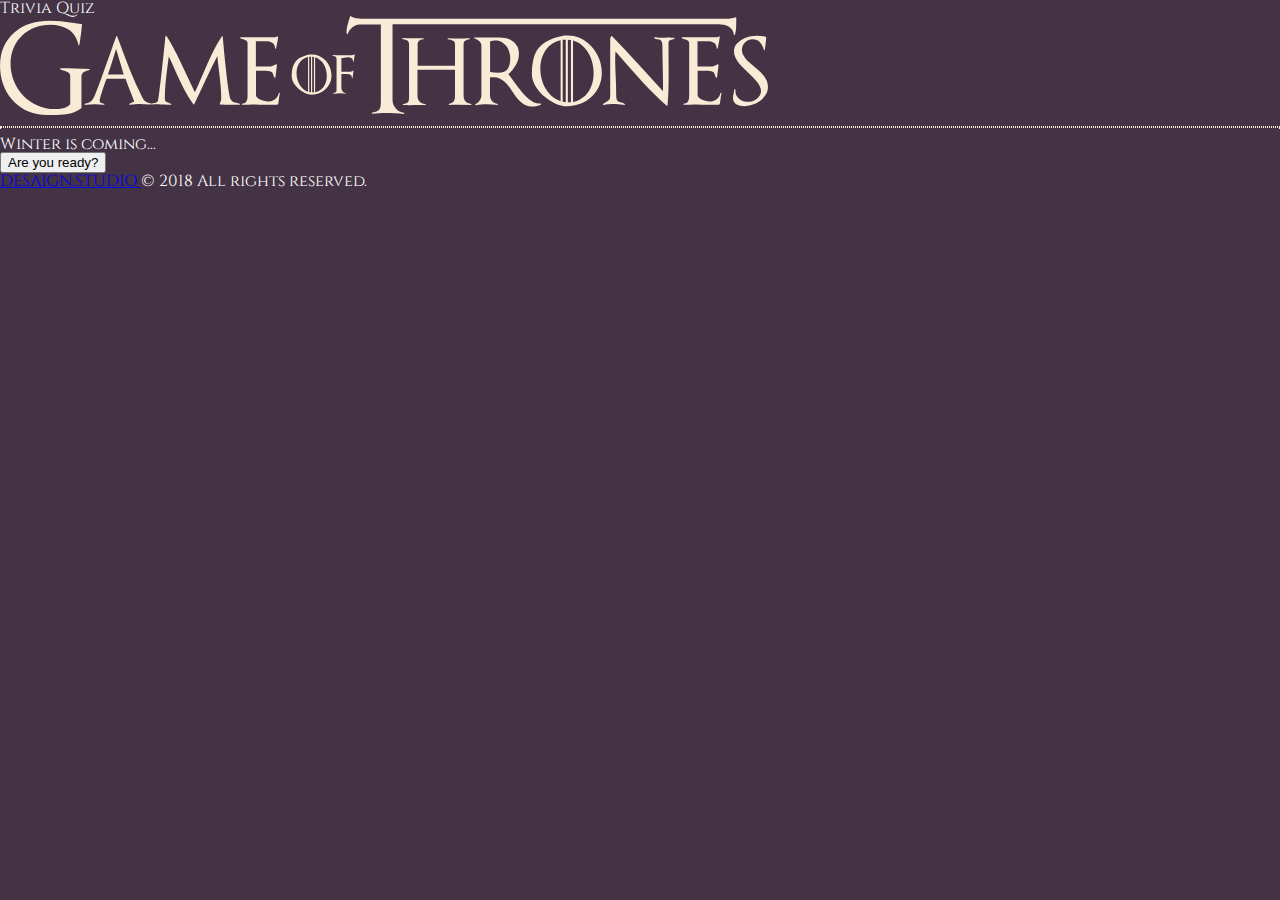
==== index.html @ 96af7e79 "added new javascript function" ====
<!doctype html>
<html lang="en">
<head>
<!-- Required meta tags -->
<meta charset="utf-8">
<meta http-equiv="X-UA-Compatible" content="IE=edge">
<!--<meta http-equiv="refresh" content="10" />just for auto-refresh in dev-->
<meta name="viewport" content="width=device-width, initial-scale=1, shrink-to-fit=no">
<meta name="author" content="#DESAIGNER" />
<meta name="description" content="#"/> 
<meta name="keywords" content="#"/>
<link rel="shortcut icon" href="assets/images/favicon.ico" />
<title>TRIVIA - Game Of Thrones</title>
<!--===CSS===-->
<!--Reset CSS-->
<link rel="stylesheet" type="text/css" href="assets/css/reset.css">
<!------->
<!--BootStrap CSS-->
<link rel="stylesheet" href="https://stackpath.bootstrapcdn.com/bootstrap/4.1.0/css/bootstrap.min.css" integrity="sha384-9gVQ4dYFwwWSjIDZnLEWnxCjeSWFphJiwGPXr1jddIhOegiu1FwO5qRGvFXOdJZ4" crossorigin="anonymous">
<!------->
<!--Developer CSS-->
<link rel="stylesheet" type="text/css" href="assets/css/style.css">
<!------->
<!--===JS===-->
<!--jQuery-->
<script src="https://ajax.googleapis.com/ajax/libs/jquery/3.3.1/jquery.min.js"></script>
<!------->
<!--Developer JS-->

<!------->
</head>
<!--===-->
<body>
 	<div class="container">
		<div class="row">
			<div class="col-md-12">
				<p><h3 class="ml-5 pl-5 text-white-50">Trivia Quiz</h3></p>
				<p><img src="assets/images/GOTicon.svg" alt="Game of Thrones Icon" width="60%" height="100%" /></p>
				<hr>
			</div>			
			</div>
		<div class="row">
			<div class="col-md-12">
				<div class="mainArea">
					
				</div>
			</div>
		</div>
	</div>
    <div class="container" id="mainArea">
    </div> <!-- /container -->
	<!--    footer-->
    
    <footer>
    <!--Copyright-->
    <div class="footer-copyright text-center bg-danger text-capitalize text-white p-2 fixed-bottom">
        
        <a href="http://desaign.studio" class="text-capitalize text-white"> DESAIGN.STUDIO </a>© 2018 All rights reserved.
    </div>
    <!--/.Copyright-->    
    </footer>	
<!--BootStrap JavaScript-->
<script src="https://code.jquery.com/jquery-3.3.1.slim.min.js" integrity="sha384-q8i/X+965DzO0rT7abK41JStQIAqVgRVzpbzo5smXKp4YfRvH+8abtTE1Pi6jizo" crossorigin="anonymous"></script>
<script src="https://cdnjs.cloudflare.com/ajax/libs/popper.js/1.14.0/umd/popper.min.js" integrity="sha384-cs/chFZiN24E4KMATLdqdvsezGxaGsi4hLGOzlXwp5UZB1LY//20VyM2taTB4QvJ" crossorigin="anonymous"></script>
<script src="https://stackpath.bootstrapcdn.com/bootstrap/4.1.0/js/bootstrap.min.js" integrity="sha384-uefMccjFJAIv6A+rW+L4AHf99KvxDjWSu1z9VI8SKNVmz4sk7buKt/6v9KI65qnm" crossorigin="anonymous"></script>
<!------->
<script type="text/javascript" src="assets/js/main.js"></script>
</body>
</html>
---- assets/css/style.css ----
@import url('https://fonts.googleapis.com/css?family=Cinzel');

body{
	background-color: #443344;
	color: #ffffff;
	font-family: 'Cinzel', serif; 
	margin: 0 auto;
}

hr {
	border: dotted 1px antiquewhite;
}

/*
.timer-p {
  margin-top: 40px;
	font-size: 24px;
}

.timer {
	font-size: 30px;
}
*/
/*




.answer:hover {
  background: pink;
}

.answer {
  padding-top: 7px;
  height: 45px;
  color: black;
  padding-left: 14px;
  background-color: white;
  border-radius: 4px;
}

.img-wrong {
  margin-top: 40px;
}

.first-answer {
  margin-top: 40px;
}

.reset-button {
  margin-top: 40px;
}

.summary-correct {
  margin-top: 40px;
}
*/
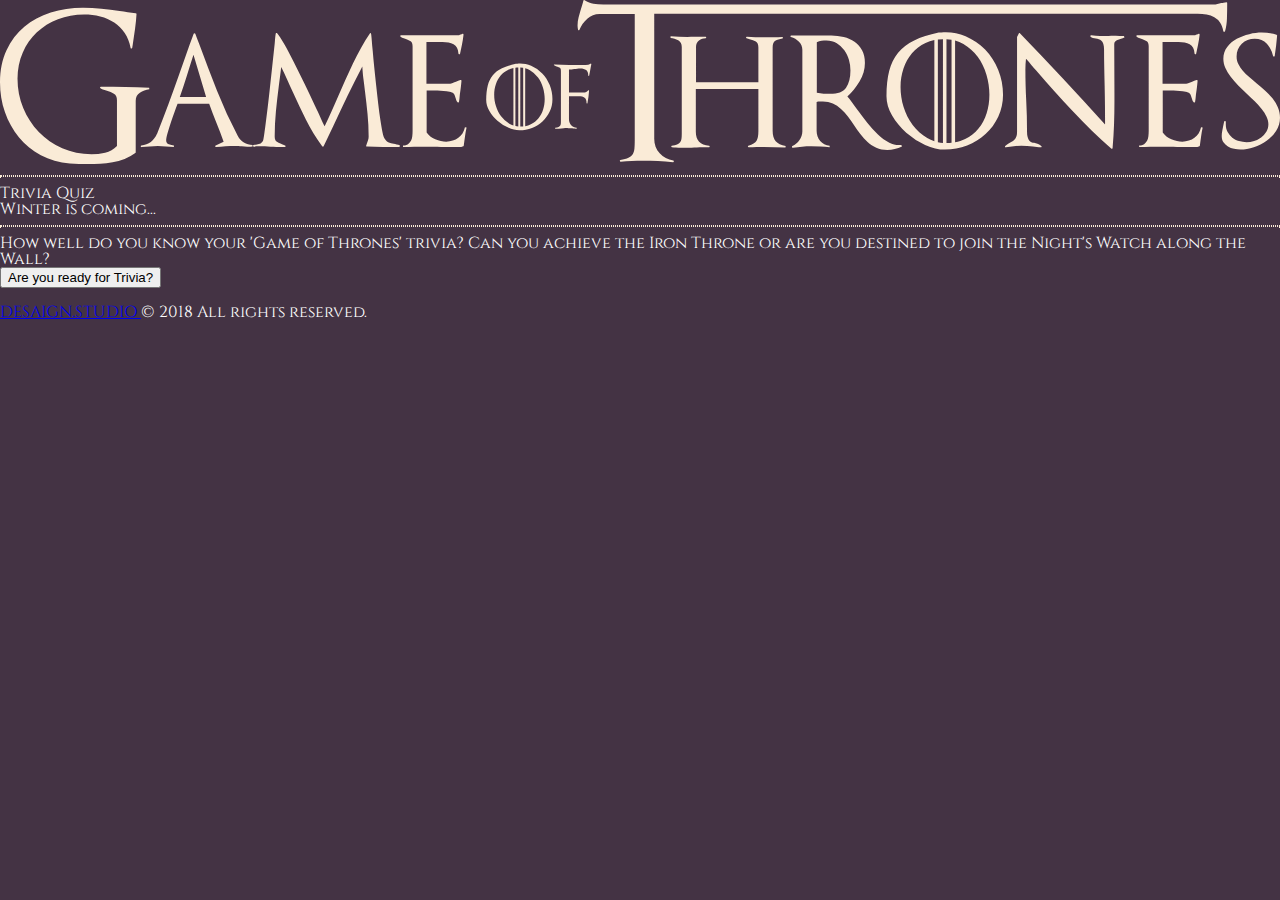
==== commit d872e5ae: "add more stuff" ====
--- a/index.html
+++ b/index.html
@@ -34,21 +34,21 @@
  	<div class="container">
 		<div class="row">
 			<div class="col-md-12">
-				<p><h3 class="ml-5 pl-5 text-white-50">Trivia Quiz</h3></p>
-				<p><img src="assets/images/GOTicon.svg" alt="Game of Thrones Icon" width="60%" height="100%" /></p>
-				<hr>
-			</div>			
+				<p class="p-4 hideTrigger"><img src="assets/images/GOTicon.svg" alt="Game of Thrones Icon" width="100%" /></p>
 			</div>
-		<div class="row">
-			<div class="col-md-12">
-				<div class="mainArea">
-					
-				</div>
+			<div class="col-md-12 hideTrigger"><hr></div>
+			<div class="col-md-4">
+				<p><h3 class="text-white-50 p-2">Trivia Quiz</h3></p>
 			</div>
-		</div>
+			<div class="col-md-8">
+				<p><h3 class="mainArea p-2 text-right"></h3></p>
+			</div>
+			<div class="col-md-12"><hr></div>	
 	</div>
-    <div class="container" id="mainArea">
-    </div> <!-- /container -->
+    <div class="row"><h4 class="p-5" id="mainQuestion">How well do you know your 'Game of Thrones' trivia? Can you achieve the Iron Throne or are you destined to join the Night's Watch along the Wall?</h4><div class="col-md-12" id="mainArea"></div></div> 
+	
+	<div class="row p-5">&#160;</div>
+	<!-- /container -->
 	<!--    footer-->
     
     <footer>
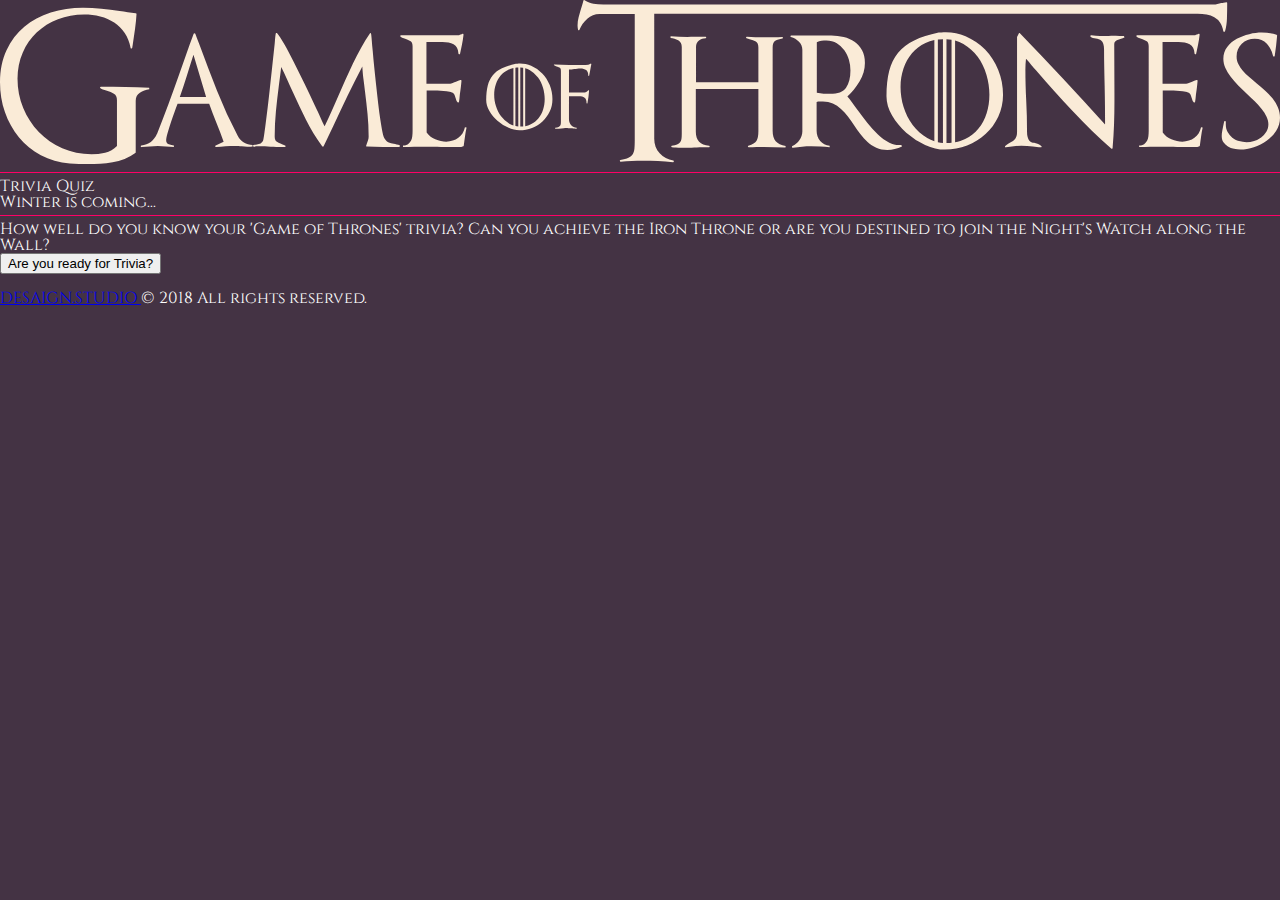
==== commit a3971224: "adding final files" ====
--- a/index.html
+++ b/index.html
@@ -36,14 +36,14 @@
 			<div class="col-md-12">
 				<p class="p-4 hideTrigger"><img src="assets/images/GOTicon.svg" alt="Game of Thrones Icon" width="100%" /></p>
 			</div>
-			<div class="col-md-12 hideTrigger"><hr></div>
+			<div class="col-md-12 hideTrigger"><hr class="bg-info"></div>
 			<div class="col-md-4">
 				<p><h3 class="text-white-50 p-2">Trivia Quiz</h3></p>
 			</div>
 			<div class="col-md-8">
 				<p><h3 class="mainArea p-2 text-right"></h3></p>
 			</div>
-			<div class="col-md-12"><hr></div>	
+			<div class="col-md-12"><hr class="bg-info"></div>	
 	</div>
     <div class="row"><h4 class="p-5" id="mainQuestion">How well do you know your 'Game of Thrones' trivia? Can you achieve the Iron Throne or are you destined to join the Night's Watch along the Wall?</h4><div class="col-md-12" id="mainArea"></div></div> 
 	
--- a/assets/css/style.css
+++ b/assets/css/style.css
@@ -9,6 +9,18 @@
 
 hr {
 	border: dotted 1px antiquewhite;
+}
+
+hr {
+width: 100%;
+height: 1px;
+margin-left: auto;
+margin-right: auto;
+background-color:#FF0066;
+color:#FF0066;
+border: 0 none;
+margin-top: 5px;
+margin-bottom:5px;
 }
 
 /*
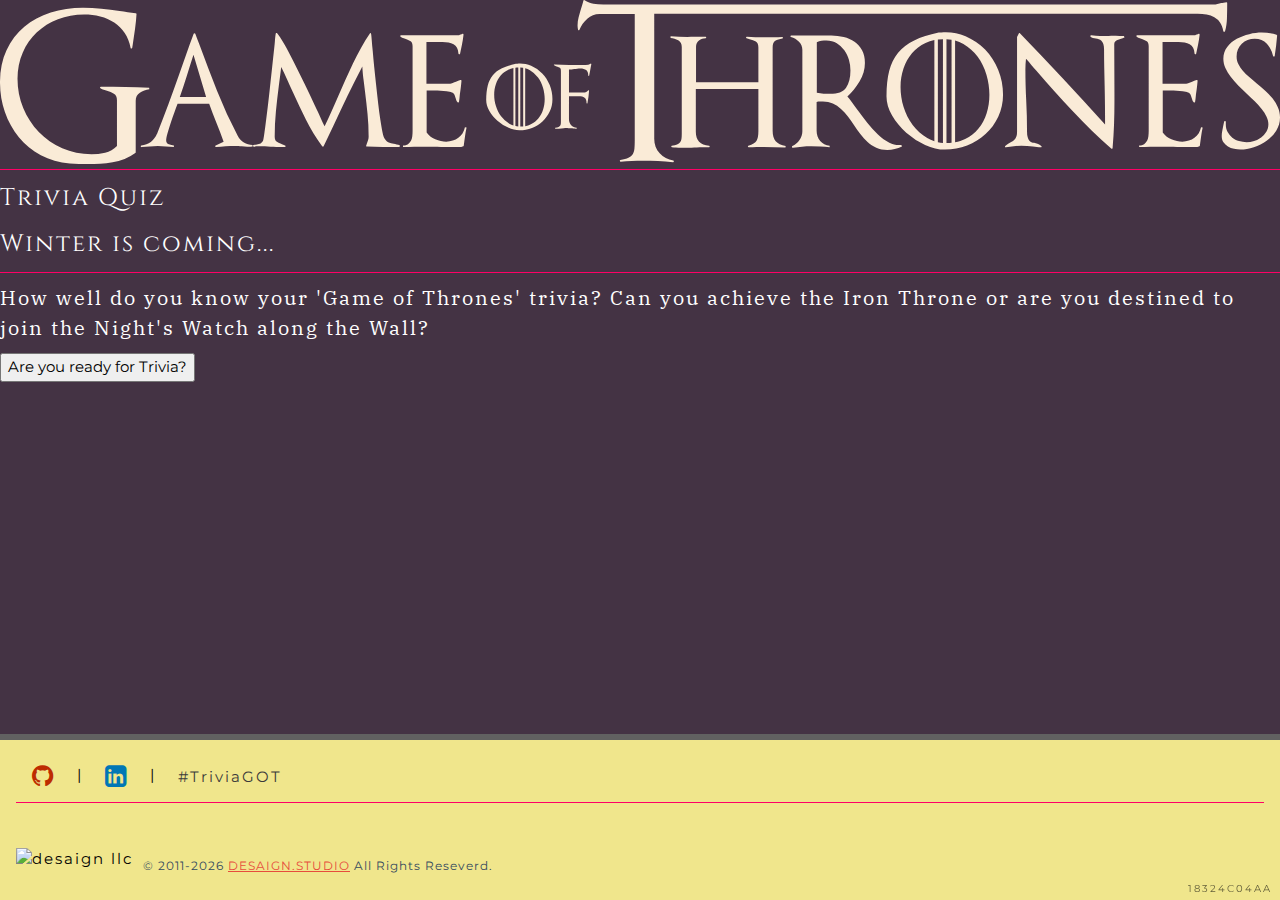
==== commit 98fe9826: "18324C04AA" ====
--- a/index.html
+++ b/index.html
@@ -1,69 +1,235 @@
 <!doctype html>
-<html lang="en">
+
+<!--
+
+        ╥ DESIGNED AND DEVELOPED BY...
+        ║ 
+        ║   /       ───
+        ║ ╓──╖ ╓───────╖ ╓╖ ╓───╖ ╓───╖ TM
+        ║ ║  ║ ║       ║ ╙╜ ║   ║ ║   ║  
+    ╓───╫─╫──╜ ╙──╖ ╓──╫──╖ ║   ║ ║   ║
+    ║   ║ ║       ║ ║  ║  ║ ║   ║ ║   ║
+    ║   ║ ╙───────╜ ╙──╜  ║ ╙───╫─╜   ║ 
+    ║   ║ SINCE 20ELEVEN  ║     ║     ╙ LLC © HTTPS://DESAIGN.APP 
+    ╙───╜                 ╙─────╜             ALL RIGHTS RESERVED
+  
+-->
+
+<html dir="ltr" lang="en-US">
+
+<!--=============================================-->
+<!--=============================================-->
+<!--=============================================-->
+
 <head>
-<!-- Required meta tags -->
-<meta charset="utf-8">
-<meta http-equiv="X-UA-Compatible" content="IE=edge">
-<!--<meta http-equiv="refresh" content="10" />just for auto-refresh in dev-->
-<meta name="viewport" content="width=device-width, initial-scale=1, shrink-to-fit=no">
-<meta name="author" content="#DESAIGNER" />
-<meta name="description" content="#"/> 
-<meta name="keywords" content="#"/>
-<link rel="shortcut icon" href="assets/images/favicon.ico" />
-<title>TRIVIA - Game Of Thrones</title>
-<!--===CSS===-->
-<!--Reset CSS-->
-<link rel="stylesheet" type="text/css" href="assets/css/reset.css">
-<!------->
-<!--BootStrap CSS-->
-<link rel="stylesheet" href="https://stackpath.bootstrapcdn.com/bootstrap/4.1.0/css/bootstrap.min.css" integrity="sha384-9gVQ4dYFwwWSjIDZnLEWnxCjeSWFphJiwGPXr1jddIhOegiu1FwO5qRGvFXOdJZ4" crossorigin="anonymous">
-<!------->
-<!--Developer CSS-->
-<link rel="stylesheet" type="text/css" href="assets/css/style.css">
-<!------->
-<!--===JS===-->
-<!--jQuery-->
-<script src="https://ajax.googleapis.com/ajax/libs/jquery/3.3.1/jquery.min.js"></script>
-<!------->
-<!--Developer JS-->
-
-<!------->
+
+    <!--:::::::::::::::::::::::::::::::::::::::
+  Required meta tags
+::::::::::::::::::::::::::::::::::::::::-->
+
+    <meta charset="utf-8">
+    <!--just for auto-refresh or redirect use the following meta tag-->
+    <!--<meta http-equiv="refresh" content="10" />-->
+    <!--<meta http-equiv="refresh" content="0; url=http://website.com/" />-->
+    <meta http-equiv="X-UA-Compatible" content="IE=edge">
+    <meta name="viewport" content="width=device-width, initial-scale=1, shrink-to-fit=no">
+    <meta name="author" content="#DESAIGNER" />
+    <meta name="description" content="#" />
+    <meta name="keywords" content="#" />
+    <link rel="shortcut icon" type="image/gif" href="https://raw.githubusercontent.com/kratuvwxyz/assets2/master/images/favicon.gif" />
+
+    <!--:::::::::::::::::::::::::::::::::::::::
+  Stylesheets
+::::::::::::::::::::::::::::::::::::::::-->
+    <!--Google Fonts-->
+    <link href="https://fonts.googleapis.com/css?family=IBM+Plex+Serif:400,400i" rel="stylesheet">
+    <link href="https://fonts.googleapis.com/css?family=Montserrat" rel="stylesheet">
+
+    <!--Reset CSS-->
+    <link rel="stylesheet" href="https://raw.githubusercontent.com/kratuvwxyz/assets2/tree/master/css/reset.css">
+
+    <!--Other CSS-->
+
+    <!--W3.CSS-->
+    <link rel="stylesheet" href="https://www.w3schools.com/w3css/4/w3.css">
+    <!--++++++-->
+    <!--BootStrap CSS-->
+    <link rel="stylesheet" href="https://stackpath.bootstrapcdn.com/bootstrap/4.1.0/css/bootstrap.min.css" integrity="sha384-9gVQ4dYFwwWSjIDZnLEWnxCjeSWFphJiwGPXr1jddIhOegiu1FwO5qRGvFXOdJZ4" crossorigin="anonymous">
+    <!--++++++-->
+
+    <!--Awesome Fonts Library-->
+    <link rel="stylesheet" href="https://cdnjs.cloudflare.com/ajax/libs/font-awesome/4.7.0/css/font-awesome.min.css">
+    <!--++++++-->
+
+    <!--Developer CSS-->
+    <!--STYLE CSS-->
+    <style>
+        body {
+            font-family: 'Montserrat', sans-serif;
+            background-image: url('');
+            background-color: whitesmoke;
+            letter-spacing: 1px;
+        }
+        
+        h1,
+        h2,
+        h3,
+        h4,
+        h5,
+        h6 {
+            font-family: 'IBM Plex Serif', serif;
+        }
+        
+        footer {
+            background-image: url(https://raw.githubusercontent.com/kratuvwxyz/assets2/master/images/background/pattern/confectionary.png);
+            background-color: khaki;
+        }
+    </style>
+    <!--++++++-->
+    <link rel="stylesheet" href="assets/css/style.css" type="text/css">
+
+    <!--:::::::::::::::::::::::::::::::::::::::
+  JavaScript
+::::::::::::::::::::::::::::::::::::::::-->
+    <!--jQuery-->
+    <script src="https://ajax.googleapis.com/ajax/libs/jquery/3.3.1/jquery.min.js"></script>
+    <!--++++++-->
+
+
+
+    <!--:::::::::::::::::::::::::::::::::::::::
+  Document Title
+::::::::::::::::::::::::::::::::::::::::-->
+
+    <title>Trivia - GOT</title>
+
 </head>
-<!--===-->
+
+<!--=============================================-->
+<!--=============================================-->
+<!--=============================================-->
+
 <body>
- 	<div class="container">
-		<div class="row">
-			<div class="col-md-12">
-				<p class="p-4 hideTrigger"><img src="assets/images/GOTicon.svg" alt="Game of Thrones Icon" width="100%" /></p>
-			</div>
-			<div class="col-md-12 hideTrigger"><hr class="bg-info"></div>
-			<div class="col-md-4">
-				<p><h3 class="text-white-50 p-2">Trivia Quiz</h3></p>
-			</div>
-			<div class="col-md-8">
-				<p><h3 class="mainArea p-2 text-right"></h3></p>
-			</div>
-			<div class="col-md-12"><hr class="bg-info"></div>	
-	</div>
-    <div class="row"><h4 class="p-5" id="mainQuestion">How well do you know your 'Game of Thrones' trivia? Can you achieve the Iron Throne or are you destined to join the Night's Watch along the Wall?</h4><div class="col-md-12" id="mainArea"></div></div> 
-	
-	<div class="row p-5">&#160;</div>
-	<!-- /container -->
-	<!--    footer-->
-    
-    <footer>
-    <!--Copyright-->
-    <div class="footer-copyright text-center bg-danger text-capitalize text-white p-2 fixed-bottom">
-        
-        <a href="http://desaign.studio" class="text-capitalize text-white"> DESAIGN.STUDIO </a>© 2018 All rights reserved.
+
+    <!--:::::::::::::::::::::::::::::::::::::::
+  Document Wrapper
+::::::::::::::::::::::::::::::::::::::::-->
+
+
+    <div class="container">
+        <div class="row">
+            <div class="col-md-12 hideTrigger">
+                <div class="p-5">
+                    <a href="index.html">
+                        <img src="assets/images/GOTicon.svg" alt="GOT Icon" />
+                    </a>
+                </div>
+            </div>
+            <div class="col-md-12 hideTrigger">
+                <hr class="bg-info">
+            </div>
+            <div class="col-md-4">
+                <h3 class="text-white-50 textCinzel text-center pt-3 ml-3">Trivia Quiz</h3>
+            </div>
+            <div class="col-md-8">
+                <h3 class="pt-3 mr-3 mainArea text-center textCinzel"></h3>
+            </div>
+            <div class="col-md-12">
+                <hr class="bg-info">
+            </div>
+        </div>
+        <div class="row">
+            <h4 class="p-5 text-center" id="mainQuestion">How well do you know your 'Game of Thrones' trivia? Can you achieve the Iron Throne or are you destined to join the Night's Watch along the Wall?</h4>
+            <div class="col-md-12" id="mainArea"></div>
+        </div>
+        <!-- <div class="row p-5">&#160;</div> -->
     </div>
-    <!--/.Copyright-->    
-    </footer>	
-<!--BootStrap JavaScript-->
-<script src="https://code.jquery.com/jquery-3.3.1.slim.min.js" integrity="sha384-q8i/X+965DzO0rT7abK41JStQIAqVgRVzpbzo5smXKp4YfRvH+8abtTE1Pi6jizo" crossorigin="anonymous"></script>
-<script src="https://cdnjs.cloudflare.com/ajax/libs/popper.js/1.14.0/umd/popper.min.js" integrity="sha384-cs/chFZiN24E4KMATLdqdvsezGxaGsi4hLGOzlXwp5UZB1LY//20VyM2taTB4QvJ" crossorigin="anonymous"></script>
-<script src="https://stackpath.bootstrapcdn.com/bootstrap/4.1.0/js/bootstrap.min.js" integrity="sha384-uefMccjFJAIv6A+rW+L4AHf99KvxDjWSu1z9VI8SKNVmz4sk7buKt/6v9KI65qnm" crossorigin="anonymous"></script>
-<!------->
-<script type="text/javascript" src="assets/js/main.js"></script>
+
+    <!--:::::::::::::::::::::::::::::::::::::::
+  Footer
+::::::::::::::::::::::::::::::::::::::::-->
+    <br><br><br><br><br><br><br><br><br>
+
+    <section id="footerSection">
+
+        <footer class="w3-container w3-bottom w3-topbar w3-border-dark-gray w3-khaki" id="footerCopyright">
+
+            <!--links-->
+            <div id="footerLinks" class="w3-padding-16">
+                <a href="#" target="_blank"><i class="fa fa-github w3-btn" style="font-size:25px;color: #bd2c00;"></i></a> |
+                <a href="#" target="_blank"><i class="fa fa-linkedin-square w3-btn" style="font-size:25px;color: #0077b5;"></i></a> |
+                <a href="index.html" class="w3-text-dark-gray w3-btn">#TriviaGOT</a>
+                <hr>
+            </div>
+
+            <!--logo-->
+            <div id="logoCopyright" class="w3-row w3-display-container w3-padding-24">
+
+                <img src="https://kratuvwxyz.github.io/assets/images/footer/DESAIGNLLC.svg" alt="desaign llc" height="60" border="none" style="padding-bottom: 5px;" />
+
+                <span class="w3-display-bottom" style="white-space: nowrap; font-size: 12px; line-height: 20px; letter-spacing: 1px; color: #34495e; vertical-align: bottom;">&#160;&copy; 2011-<script type="text/javascript">var d = new Date();document.write(d.getFullYear());</script> <a href="http://desaign.studio" style="color:#e74c3c; text-decoration: underline; vertical-align: bottom;" target="_blank" >DESAIGN.STUDIO</a> All Rights Reseverd.</span>
+
+                <!--plog number-->
+                <div id="plog" class="w3-bottom w3-khaki" style="z-index: 99999"><span class="w3-display-bottomright w3-padding-small w3-margin-right w3-opacity" style="font-size: 10px;">18324C04AA</span></div>
+
+            </div>
+
+        </footer>
+
+        <script type="text/javascript">
+            window.onscroll = function() {
+                scrollFunction()
+            };
+
+            function scrollFunction() {
+                if (document.body.scrollTop > 20 || document.documentElement.scrollTop > 20) {
+                    document.getElementById("footerCopyright").style.bottom = "-140px";
+                } else {
+                    document.getElementById("footerCopyright").style.bottom = "0px";
+                }
+            }
+
+            $(".w3-btn").hover(function() {
+                $(this).css("box-shadow", "none");
+            });
+        </script>
+
+    </section>
+
+
+    <!--:::::::::::::::::::::::::::::::::::::::
+External JavaScripts
+::::::::::::::::::::::::::::::::::::::::-->
+
+    <!-- Developer JavaScript -->
+
+    <script type="text/javascript" src="assets/js/main.js"></script>
+
+    <script type="text/javascript">
+    </script>
+
 </body>
+
+<!--==========================================================-->
+<!--==========================================================-->
+<!--=============================================================
+
+	╥ DESIGNED AND DEVELOPED BY...
+	║ 
+	║   /       ───
+	║ ╓──╖ ╓───────╖ ╓╖ ╓───╖ ╓───╖ TM
+	║ ║  ║ ║       ║ ╙╜ ║   ║ ║   ║  
+╓───╫─╫──╜ ╙──╖ ╓──╫──╖ ║   ║ ║   ║
+║   ║ ║       ║ ║  ║  ║ ║   ║ ║   ║
+║   ║ ╙───────╜ ╙──╜  ║ ╙───╫─╜   ║ 
+║   ║ SINCE 20ELEVEN  ║     ║     ╙ LLC © HTTPS://DESAIGN.APP 
+╙───╜                 ╙─────╜             ALL RIGHTS RESERVED
+
+==============================================================-->
+<!--==========================================================-->
+<!--==========================================================-->
+
 </html>
+</body>
+
+</html>--- a/assets/css/style.css
+++ b/assets/css/style.css
@@ -1,27 +1,54 @@
 @import url('https://fonts.googleapis.com/css?family=Cinzel');
 
-body{
-	background-color: #443344;
-	color: #ffffff;
-	font-family: 'Cinzel', serif; 
-	margin: 0 auto;
+/* html {
+    font-size: 1rem;
+}
+
+@include media-breakpoint-up(sm) {
+    html {
+        font-size: 1.2rem;
+    }
+}
+
+@include media-breakpoint-up(md) {
+    html {
+        font-size: 1.4rem;
+    }
+}
+
+@include media-breakpoint-up(lg) {
+    html {
+        font-size: 1.6rem;
+    }
+} */
+
+body {
+    background-color: #443344;
+    color: #ffffff;
+    margin: 0 auto;
+    letter-spacing: 2px;
+}
+
+.textCinzel {
+    font-family: 'Cinzel', serif;
 }
 
 hr {
-	border: dotted 1px antiquewhite;
+    border: dotted 1px antiquewhite;
 }
 
 hr {
-width: 100%;
-height: 1px;
-margin-left: auto;
-margin-right: auto;
-background-color:#FF0066;
-color:#FF0066;
-border: 0 none;
-margin-top: 5px;
-margin-bottom:5px;
+    width: 100%;
+    height: 1px;
+    margin-left: auto;
+    margin-right: auto;
+    background-color: #FF0066;
+    color: #FF0066;
+    border: 0 none;
+    margin-top: 5px;
+    margin-bottom: 5px;
 }
+
 
 /*
 .timer-p {
@@ -33,6 +60,8 @@
 	font-size: 30px;
 }
 */
+
+
 /*
 
 
@@ -66,4 +95,4 @@
 .summary-correct {
   margin-top: 40px;
 }
-*/
+*/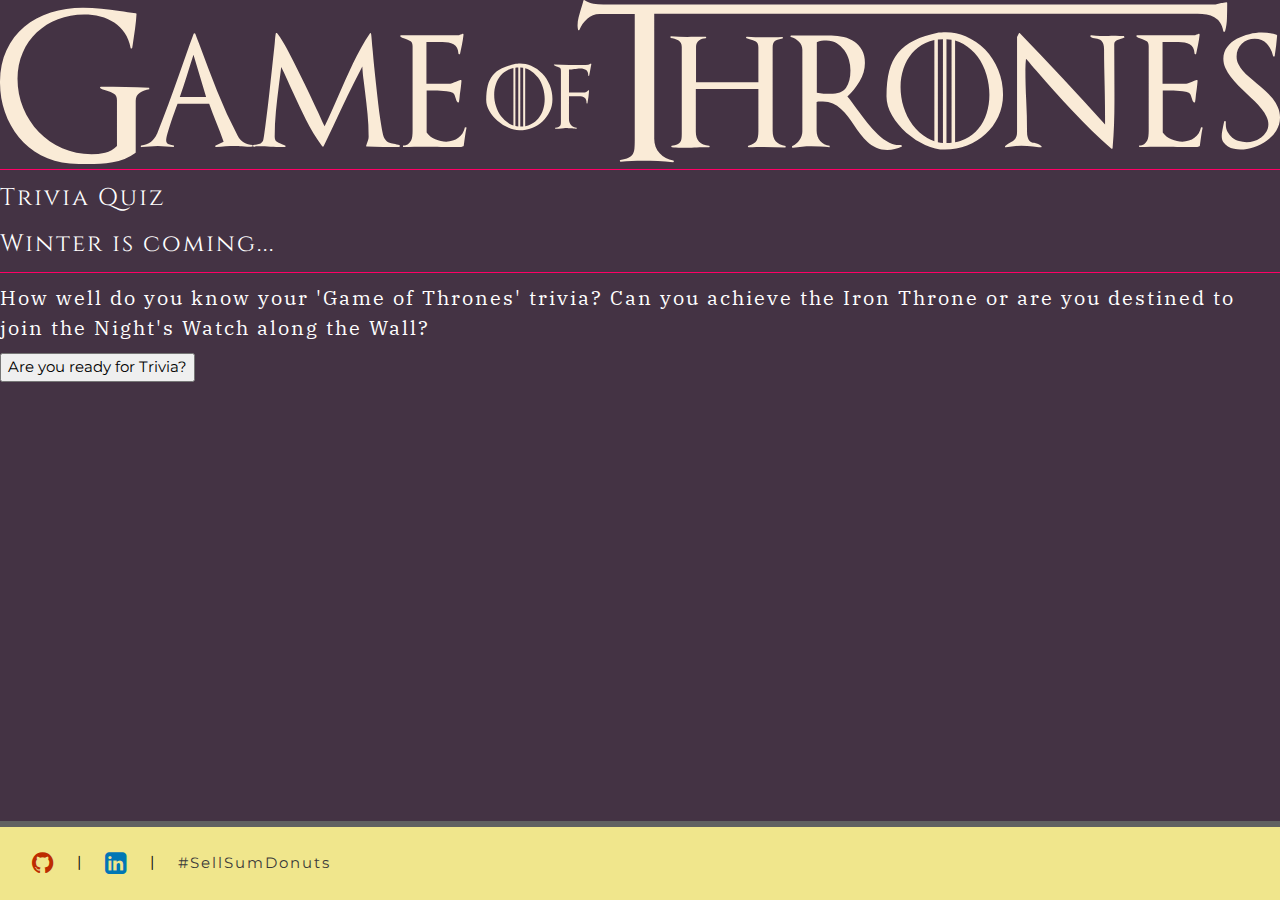
==== commit 2e28e930: "footer" ====
--- a/index.html
+++ b/index.html
@@ -148,53 +148,78 @@
     <!--:::::::::::::::::::::::::::::::::::::::
   Footer
 ::::::::::::::::::::::::::::::::::::::::-->
-    <br><br><br><br><br><br><br><br><br>
-
-    <section id="footerSection">
-
-        <footer class="w3-container w3-bottom w3-topbar w3-border-dark-gray w3-khaki" id="footerCopyright">
-
-            <!--links-->
-            <div id="footerLinks" class="w3-padding-16">
-                <a href="#" target="_blank"><i class="fa fa-github w3-btn" style="font-size:25px;color: #bd2c00;"></i></a> |
-                <a href="#" target="_blank"><i class="fa fa-linkedin-square w3-btn" style="font-size:25px;color: #0077b5;"></i></a> |
-                <a href="index.html" class="w3-text-dark-gray w3-btn">#TriviaGOT</a>
-                <hr>
-            </div>
-
-            <!--logo-->
-            <div id="logoCopyright" class="w3-row w3-display-container w3-padding-24">
-
-                <img src="https://kratuvwxyz.github.io/assets/images/footer/DESAIGNLLC.svg" alt="desaign llc" height="60" border="none" style="padding-bottom: 5px;" />
-
-                <span class="w3-display-bottom" style="white-space: nowrap; font-size: 12px; line-height: 20px; letter-spacing: 1px; color: #34495e; vertical-align: bottom;">&#160;&copy; 2011-<script type="text/javascript">var d = new Date();document.write(d.getFullYear());</script> <a href="http://desaign.studio" style="color:#e74c3c; text-decoration: underline; vertical-align: bottom;" target="_blank" >DESAIGN.STUDIO</a> All Rights Reseverd.</span>
-
-                <!--plog number-->
-                <div id="plog" class="w3-bottom w3-khaki" style="z-index: 99999"><span class="w3-display-bottomright w3-padding-small w3-margin-right w3-opacity" style="font-size: 10px;">18324C04AA</span></div>
-
-            </div>
-
-        </footer>
-
-        <script type="text/javascript">
-            window.onscroll = function() {
-                scrollFunction()
-            };
-
-            function scrollFunction() {
-                if (document.body.scrollTop > 20 || document.documentElement.scrollTop > 20) {
-                    document.getElementById("footerCopyright").style.bottom = "-140px";
-                } else {
-                    document.getElementById("footerCopyright").style.bottom = "0px";
-                }
+<br><br><br><br><br><br><br><br><br>
+
+<section id="footerSection">
+
+    <footer class="w3-container w3-bottom w3-topbar w3-border-dark-gray w3-khaki" id="footerCopyright">
+
+        <!--links-->
+        <div id="footerLinks" class="w3-padding-16">
+            <a href="https://github.com/kratuvwxyz/triviaGame" target="_blank"><i class="fa fa-github w3-btn" style="font-size:25px;color: #bd2c00;"></i></a> |
+            <a href="https://linkedin.com/in/desaignstudio" target="_blank"><i class="fa fa-linkedin-square w3-btn" style="font-size:25px;color: #0077b5;"></i></a> |
+            <a href="index.html" class="w3-text-dark-gray w3-btn">#SellSumDonuts</a>
+        </div>
+
+        <!--logo-->
+        <div id="logoCopyright" class="w3-row w3-display-container w3-padding-24">
+
+            <img src="https://kratuvwxyz.github.io/assets/images/footer/DESAIGNLLC.svg" alt="desaign llc" height="60" border="none" style="padding-bottom: 5px;" />
+
+            <span class="w3-display-bottom" style="white-space: nowrap; font-size: 12px; line-height: 20px; letter-spacing: 1px; color: #34495e; vertical-align: bottom;">&#160;&copy; 2011-<script type="text/javascript">var d = new Date();document.write(d.getFullYear());</script> <a href="http://desaign.studio" style="color:#e74c3c; text-decoration: underline; vertical-align: bottom;" target="_blank" >DESAIGN.STUDIO</a> All Rights Reseverd.</span>
+
+            <!--plog number-->
+            <div id="plog" class="w3-bottom w3-khaki" style="z-index: 99999"><span class="w3-display-bottomright w3-padding-small w3-margin-right w3-opacity" style="font-size: 10px;">18324C04AA</span></div>
+
+        </div>
+
+    </footer>
+
+    <script type="text/javascript">
+
+      $(function(){
+        $('#logoCopyright').hide();
+        if($(document).height() < $(window).height()){
+            $('#logoCopyright').show();
+        }
+        $(window).resize(function(){
+          if($(document).height() > $(window).height()){
+                $('#logoCopyright').slideUp('slow');
             }
-
-            $(".w3-btn").hover(function() {
-                $(this).css("box-shadow", "none");
-            });
-        </script>
-
-    </section>
+            else{
+                $('#logoCopyright').slideDown('slow');
+            }
+        });
+    });
+
+    $(window).scroll(function(){        
+        if ($(window).scrollTop() + $(window).height() >= $(document).height() - 0)
+        {
+                $('#logoCopyright').slideDown('slow');
+        }
+        else
+        {
+                $('#logoCopyright').slideUp('slow');
+        }
+    });
+
+    $(document).ready(function() {
+        if ($(window).height() >= $(document).height() )
+        {
+            $('#logoCopyright').data('size','hide');
+        }
+        else
+        {
+            $('#logoCopyright').data('size','show');
+        }
+    });
+
+      $(".w3-btn").hover(function() {
+          $(this).css("box-shadow", "none");
+      });
+    </script>
+
+</section>
 
 
     <!--:::::::::::::::::::::::::::::::::::::::
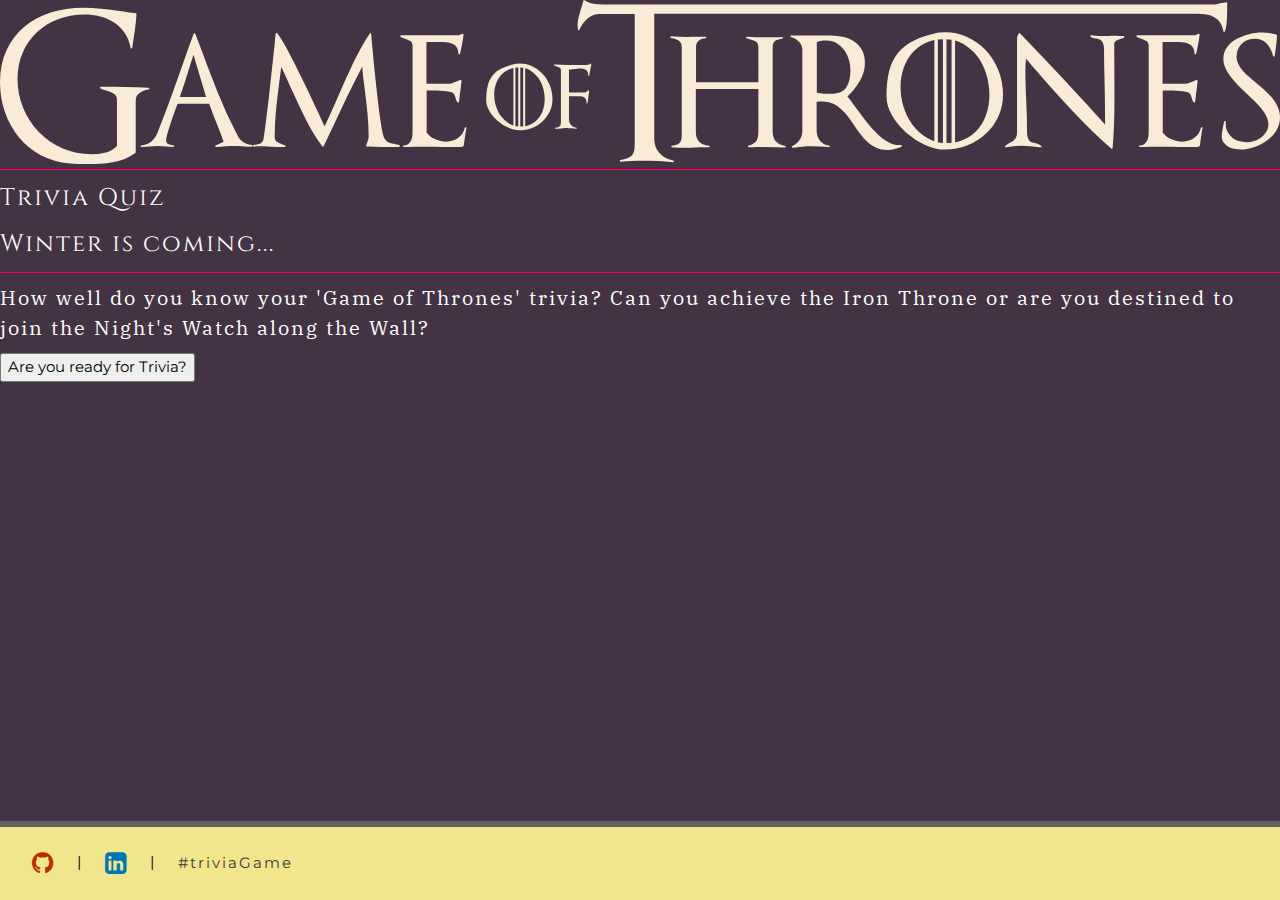
==== commit 5c6f1b6a: "footer" ====
--- a/index.html
+++ b/index.html
@@ -158,7 +158,7 @@
         <div id="footerLinks" class="w3-padding-16">
             <a href="https://github.com/kratuvwxyz/triviaGame" target="_blank"><i class="fa fa-github w3-btn" style="font-size:25px;color: #bd2c00;"></i></a> |
             <a href="https://linkedin.com/in/desaignstudio" target="_blank"><i class="fa fa-linkedin-square w3-btn" style="font-size:25px;color: #0077b5;"></i></a> |
-            <a href="index.html" class="w3-text-dark-gray w3-btn">#SellSumDonuts</a>
+            <a href="index.html" class="w3-text-dark-gray w3-btn">#triviaGame</a>
         </div>
 
         <!--logo-->
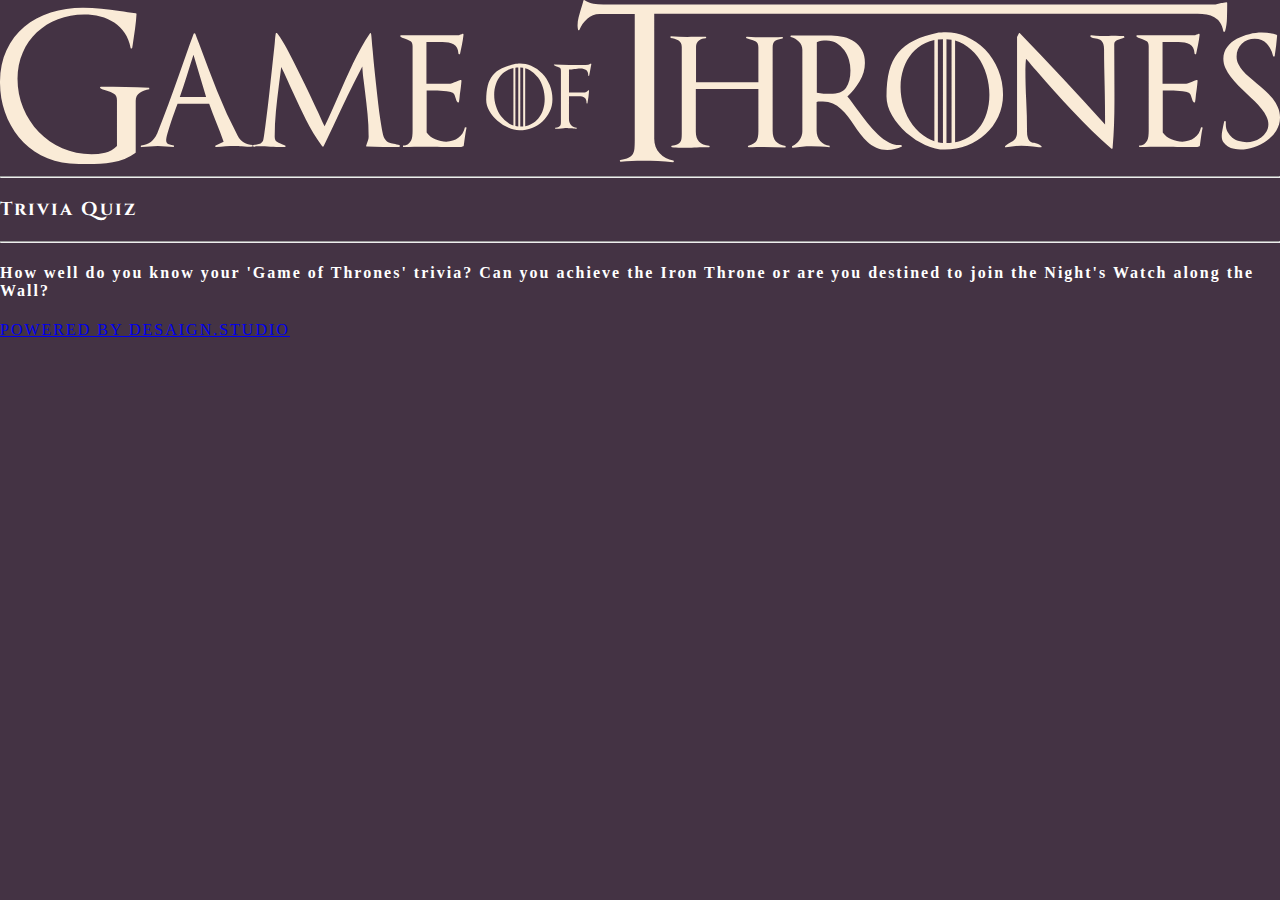
==== commit 521f2bc6: "web application updated" ====
--- a/index.html
+++ b/index.html
@@ -1,260 +1,131 @@
-<!doctype html>
+<!DOCTYPE html>
 
-<!--
+<!--#
+        ╥╥  DESIGNED AND DEVELOPED BY...
+        ║║ 
+        ║║ ╓╓──╖╖ ╓╓──── ────╖╖ ╓╖ ╓╓──╖╖ ╓╓──╖╖ TM
+        ║║ ║║  ║║ ║║         ║║ ╙╜ ║║  ║║ ║║  ║║
+    ╓╓──╫╫ ╫╫──╜╜ ╙╙──╖╖ ╓╓──╫╫ ╖╖ ║║  ║║ ║║  ║║
+    ║║  ║║ ║║         ║║ ║║  ║║ ║║ ║║  ║║ ║║  ║║
+    ║║  ║║ ║║         ║║ ║║  ║║ ║║ ║║  ║║ ║║  ║║
+    ║║  ║║ ╙╙──── ────╜╜ ╙╙──╜╜ ║║ ╙╙──╫╫ ╜╜  ║║
+    ║║  ║║  HTTPS://DESAIGN.APP ║║     ║║     ╙╙ LLC
+    ╙╙──╜╜  SINCE TWENTYELEVEN  ╙╙─ ───╜╜
+            Copyright © 2021
+            ALL RIGHTS RESERVED
+            --
+            Call: 1-860-DESAIGN
+            Mail: MEET@DESAIGN.STUDIO
+            Post: PO BOX 200001, AUSTIN TX 78720
+            --
+            Book an appointment with us at
+            https://calendly.com/desaignstudio
+            --
+            Follow us: #desaignstudio
+#-->
 
-        ╥ DESIGNED AND DEVELOPED BY...
-        ║ 
-        ║   /       ───
-        ║ ╓──╖ ╓───────╖ ╓╖ ╓───╖ ╓───╖ TM
-        ║ ║  ║ ║       ║ ╙╜ ║   ║ ║   ║  
-    ╓───╫─╫──╜ ╙──╖ ╓──╫──╖ ║   ║ ║   ║
-    ║   ║ ║       ║ ║  ║  ║ ║   ║ ║   ║
-    ║   ║ ╙───────╜ ╙──╜  ║ ╙───╫─╜   ║ 
-    ║   ║ SINCE 20ELEVEN  ║     ║     ╙ LLC © HTTPS://DESAIGN.APP 
-    ╙───╜                 ╙─────╜             ALL RIGHTS RESERVED
-  
--->
+<!--[if IE 8]><html class="no-js oldie ie8" lang="en"> <![endif]-->
+<!--[if IE 9]><html class="no-js oldie ie9" lang="en"> <![endif]-->
+<!--[if (gte IE 9)|!(IE)]><!-->
 
-<html dir="ltr" lang="en-US">
+<html class="no-js" dir="ltr" lang="en-US">
+  <!--<![endif]-->
 
-<!--=============================================-->
-<!--=============================================-->
-<!--=============================================-->
+  <head>
+    <meta charset="UTF-8" />
+    <meta http-equiv="X-UA-Compatible" content="IE=edge" />
+    <meta name="viewport" content="width=device-width, initial-scale=1.0" />
+    <!-- ! just for auto-refresh or redirect use the following meta tag -->
+    <!-- <meta http-equiv="refresh" content="61"> -->
+    <!-- <meta http-equiv="refresh" content="0; url=http://website.com/" /> -->
+    <!-- ! -->
+    <!--basic page needs-->
+    <meta name="author" content="Desaign Studio" />
+    <meta name="description" content="Game of Trivia by Desaign Studio" />
+    <meta name="keywords" content="Game of Trivia, Desaign, Studio, Digital, Creative, Agency" />
 
-<head>
+    <title>Game of Trivia | Desaign Studio</title>
 
-    <!--:::::::::::::::::::::::::::::::::::::::
-  Required meta tags
-::::::::::::::::::::::::::::::::::::::::-->
+    <!-- Disable tap highlight on IE -->
+    <meta name="msapplication-tap-highlight" content="no" />
 
-    <meta charset="utf-8">
-    <!--just for auto-refresh or redirect use the following meta tag-->
-    <!--<meta http-equiv="refresh" content="10" />-->
-    <!--<meta http-equiv="refresh" content="0; url=http://website.com/" />-->
-    <meta http-equiv="X-UA-Compatible" content="IE=edge">
-    <meta name="viewport" content="width=device-width, initial-scale=1, shrink-to-fit=no">
-    <meta name="author" content="#DESAIGNER" />
-    <meta name="description" content="#" />
-    <meta name="keywords" content="#" />
-    <link rel="shortcut icon" type="image/gif" href="https://raw.githubusercontent.com/kratuvwxyz/assets2/master/images/favicon.gif" />
+    <!-- Web Application Manifest -->
+    <link rel="manifest" href="./manifest.json" />
 
-    <!--:::::::::::::::::::::::::::::::::::::::
-  Stylesheets
-::::::::::::::::::::::::::::::::::::::::-->
-    <!--Google Fonts-->
-    <link href="https://fonts.googleapis.com/css?family=IBM+Plex+Serif:400,400i" rel="stylesheet">
-    <link href="https://fonts.googleapis.com/css?family=Montserrat" rel="stylesheet">
+    <!-- Add to homescreen for Chrome on Android -->
+    <meta name="mobile-web-app-capable" content="yes" />
+    <meta name="application-name" content="Game of Trivia by Desaign Studio" />
+    <link rel="icon" sizes="192x192" href="https://desaign.app/clients/cli/images/1x/favicon.ico" />
 
-    <!--Reset CSS-->
-    <link rel="stylesheet" href="https://raw.githubusercontent.com/kratuvwxyz/assets2/tree/master/css/reset.css">
+    <!-- Add to homescreen for Safari on iOS -->
+    <meta name="apple-mobile-web-app-capable" content="yes" />
+    <meta name="apple-mobile-web-app-status-bar-style" content="black" />
+    <meta name="apple-mobile-web-app-title" content="Game of Trivia by Desaign Studio" />
+    <link rel="apple-touch-icon" href="https://desaign.app/clients/cli/images/1x/black.png" />
 
-    <!--Other CSS-->
+    <!-- Tile icon for Win8 (144x144 + tile color) -->
+    <meta name="msapplication-TileImage" content="https://desaign.app/clients/cli/images/1x/blue.png" />
+    <meta name="msapplication-TileColor" content="#003355" />
 
-    <!--W3.CSS-->
-    <link rel="stylesheet" href="https://www.w3schools.com/w3css/4/w3.css">
-    <!--++++++-->
-    <!--BootStrap CSS-->
-    <link rel="stylesheet" href="https://stackpath.bootstrapcdn.com/bootstrap/4.1.0/css/bootstrap.min.css" integrity="sha384-9gVQ4dYFwwWSjIDZnLEWnxCjeSWFphJiwGPXr1jddIhOegiu1FwO5qRGvFXOdJZ4" crossorigin="anonymous">
-    <!--++++++-->
+    <!-- Color the status bar on mobile devices -->
+    <meta name="theme-color" content="#003355" />
 
-    <!--Awesome Fonts Library-->
-    <link rel="stylesheet" href="https://cdnjs.cloudflare.com/ajax/libs/font-awesome/4.7.0/css/font-awesome.min.css">
-    <!--++++++-->
+    <!-- Humans Text -->
+    <link type="text/plain" rel="author" href="./humans.txt" />
+    <!-- Robots -->
+    <!-- <meta name="robots" content="noindex, nofollow" /> -->
 
-    <!--Developer CSS-->
-    <!--STYLE CSS-->
-    <style>
-        body {
-            font-family: 'Montserrat', sans-serif;
-            background-image: url('');
-            background-color: whitesmoke;
-            letter-spacing: 1px;
-        }
-        
-        h1,
-        h2,
-        h3,
-        h4,
-        h5,
-        h6 {
-            font-family: 'IBM Plex Serif', serif;
-        }
-        
-        footer {
-            background-image: url(https://raw.githubusercontent.com/kratuvwxyz/assets2/master/images/background/pattern/confectionary.png);
-            background-color: khaki;
-        }
-    </style>
-    <!--++++++-->
-    <link rel="stylesheet" href="assets/css/style.css" type="text/css">
+    <!-- Google Fonts -->
 
-    <!--:::::::::::::::::::::::::::::::::::::::
-  JavaScript
-::::::::::::::::::::::::::::::::::::::::-->
-    <!--jQuery-->
-    <script src="https://ajax.googleapis.com/ajax/libs/jquery/3.3.1/jquery.min.js"></script>
-    <!--++++++-->
+    <!-- JQuery -->
+    <script src="https://desaign.app/clients/cli/js/jquery.js" type="text/javascript"></script>
 
+    <!-- Bootstrap -->
+    <link rel="stylesheet" href="https://desaign.app/clients/cli/css/bootstrap.css" />
+    <script src="https://desaign.app/clients/cli/js/bootstrap.js" type="text/javascript"></script>
 
+    <!-- Developer CSS -->
+    <link rel="stylesheet" href="./style.css" />
+  </head>
 
-    <!--:::::::::::::::::::::::::::::::::::::::
-  Document Title
-::::::::::::::::::::::::::::::::::::::::-->
-
-    <title>Trivia - GOT</title>
-
-</head>
-
-<!--=============================================-->
-<!--=============================================-->
-<!--=============================================-->
-
-<body>
-
-    <!--:::::::::::::::::::::::::::::::::::::::
-  Document Wrapper
-::::::::::::::::::::::::::::::::::::::::-->
-
-
-    <div class="container">
+  <body>
+    <div class="mainContainer">
+      <div class="container">
         <div class="row">
-            <div class="col-md-12 hideTrigger">
-                <div class="p-5">
-                    <a href="index.html">
-                        <img src="assets/images/GOTicon.svg" alt="GOT Icon" />
-                    </a>
-                </div>
+          <div class="col-12">
+            <div class="p-5">
+              <a href="./index.html">
+                <img src="./images/GOTicon.svg" alt="GOT Icon" />
+              </a>
             </div>
-            <div class="col-md-12 hideTrigger">
-                <hr class="bg-info">
-            </div>
-            <div class="col-md-4">
-                <h3 class="text-white-50 textCinzel text-center pt-3 ml-3">Trivia Quiz</h3>
-            </div>
-            <div class="col-md-8">
-                <h3 class="pt-3 mr-3 mainArea text-center textCinzel"></h3>
-            </div>
-            <div class="col-md-12">
-                <hr class="bg-info">
-            </div>
+          </div>
+          <div class="col-12">
+            <hr class="bg-info" />
+          </div>
+          <div class="col-md-4">
+            <h3 class="text-white-50 textCinzel text-start pt-3 ms-3">Trivia Quiz</h3>
+          </div>
+          <div class="col-md-8">
+            <h3 class="pt-3 me-3 mainArea text-end textCinzel"></h3>
+          </div>
+          <div class="col-12">
+            <hr class="bg-info" />
+          </div>
         </div>
         <div class="row">
-            <h4 class="p-5 text-center" id="mainQuestion">How well do you know your 'Game of Thrones' trivia? Can you achieve the Iron Throne or are you destined to join the Night's Watch along the Wall?</h4>
-            <div class="col-md-12" id="mainArea"></div>
+          <h4 class="p-5 text-center lh-lg" id="mainQuestion">How well do you know your 'Game of Thrones' trivia? Can you achieve the Iron Throne or are you destined to join the Night's Watch along the Wall?</h4>
+          <div class="col-12 text-center d-grid gap-2 col-6 mx-auto" id="mainArea"></div>
         </div>
         <!-- <div class="row p-5">&#160;</div> -->
+      </div>
     </div>
 
-    <!--:::::::::::::::::::::::::::::::::::::::
-  Footer
-::::::::::::::::::::::::::::::::::::::::-->
-<br><br><br><br><br><br><br><br><br>
+    <!-- Footer -->
+    <nav class="navbar fixed-bottom navbar-expand-sm navbar-dark bg-dark mt-5 ps-3">
+      <a class="navbar-brand" href="https://desaign.app" style="font-size: 1rem !important">POWERED BY <span class="text-warning">DESAIGN.STUDIO</span></a>
+    </nav>
 
-<section id="footerSection">
-
-    <footer class="w3-container w3-bottom w3-topbar w3-border-dark-gray w3-khaki" id="footerCopyright">
-
-        <!--links-->
-        <div id="footerLinks" class="w3-padding-16">
-            <a href="https://github.com/kratuvwxyz/triviaGame" target="_blank"><i class="fa fa-github w3-btn" style="font-size:25px;color: #bd2c00;"></i></a> |
-            <a href="https://linkedin.com/in/desaignstudio" target="_blank"><i class="fa fa-linkedin-square w3-btn" style="font-size:25px;color: #0077b5;"></i></a> |
-            <a href="index.html" class="w3-text-dark-gray w3-btn">#triviaGame</a>
-        </div>
-
-        <!--logo-->
-        <div id="logoCopyright" class="w3-row w3-display-container w3-padding-24">
-
-            <img src="https://kratuvwxyz.github.io/assets/images/footer/DESAIGNLLC.svg" alt="desaign llc" height="60" border="none" style="padding-bottom: 5px;" />
-
-            <span class="w3-display-bottom" style="white-space: nowrap; font-size: 12px; line-height: 20px; letter-spacing: 1px; color: #34495e; vertical-align: bottom;">&#160;&copy; 2011-<script type="text/javascript">var d = new Date();document.write(d.getFullYear());</script> <a href="http://desaign.studio" style="color:#e74c3c; text-decoration: underline; vertical-align: bottom;" target="_blank" >DESAIGN.STUDIO</a> All Rights Reseverd.</span>
-
-            <!--plog number-->
-            <div id="plog" class="w3-bottom w3-khaki" style="z-index: 99999"><span class="w3-display-bottomright w3-padding-small w3-margin-right w3-opacity" style="font-size: 10px;">18324C04AA</span></div>
-
-        </div>
-
-    </footer>
-
-    <script type="text/javascript">
-
-      $(function(){
-        $('#logoCopyright').hide();
-        if($(document).height() < $(window).height()){
-            $('#logoCopyright').show();
-        }
-        $(window).resize(function(){
-          if($(document).height() > $(window).height()){
-                $('#logoCopyright').slideUp('slow');
-            }
-            else{
-                $('#logoCopyright').slideDown('slow');
-            }
-        });
-    });
-
-    $(window).scroll(function(){        
-        if ($(window).scrollTop() + $(window).height() >= $(document).height() - 0)
-        {
-                $('#logoCopyright').slideDown('slow');
-        }
-        else
-        {
-                $('#logoCopyright').slideUp('slow');
-        }
-    });
-
-    $(document).ready(function() {
-        if ($(window).height() >= $(document).height() )
-        {
-            $('#logoCopyright').data('size','hide');
-        }
-        else
-        {
-            $('#logoCopyright').data('size','show');
-        }
-    });
-
-      $(".w3-btn").hover(function() {
-          $(this).css("box-shadow", "none");
-      });
-    </script>
-
-</section>
-
-
-    <!--:::::::::::::::::::::::::::::::::::::::
-External JavaScripts
-::::::::::::::::::::::::::::::::::::::::-->
-
-    <!-- Developer JavaScript -->
-
-    <script type="text/javascript" src="assets/js/main.js"></script>
-
-    <script type="text/javascript">
-    </script>
-
-</body>
-
-<!--==========================================================-->
-<!--==========================================================-->
-<!--=============================================================
-
-	╥ DESIGNED AND DEVELOPED BY...
-	║ 
-	║   /       ───
-	║ ╓──╖ ╓───────╖ ╓╖ ╓───╖ ╓───╖ TM
-	║ ║  ║ ║       ║ ╙╜ ║   ║ ║   ║  
-╓───╫─╫──╜ ╙──╖ ╓──╫──╖ ║   ║ ║   ║
-║   ║ ║       ║ ║  ║  ║ ║   ║ ║   ║
-║   ║ ╙───────╜ ╙──╜  ║ ╙───╫─╜   ║ 
-║   ║ SINCE 20ELEVEN  ║     ║     ╙ LLC © HTTPS://DESAIGN.APP 
-╙───╜                 ╙─────╜             ALL RIGHTS RESERVED
-
-==============================================================-->
-<!--==========================================================-->
-<!--==========================================================-->
-
+    <!-- Developer JavaScripts -->
+    <script src="./script.js" type="text/javascript"></script>
+  </body>
 </html>
-</body>
-
-</html>--- a/style.css
+++ b/style.css
@@ -0,0 +1,15 @@
+@import url("https://fonts.googleapis.com/css?family=Cinzel");
+
+* {
+  letter-spacing: 2px;
+}
+
+body {
+  background-color: #443344;
+  color: #ffffff;
+  margin: 0 auto;
+}
+
+.textCinzel {
+  font-family: "Cinzel", serif;
+}
